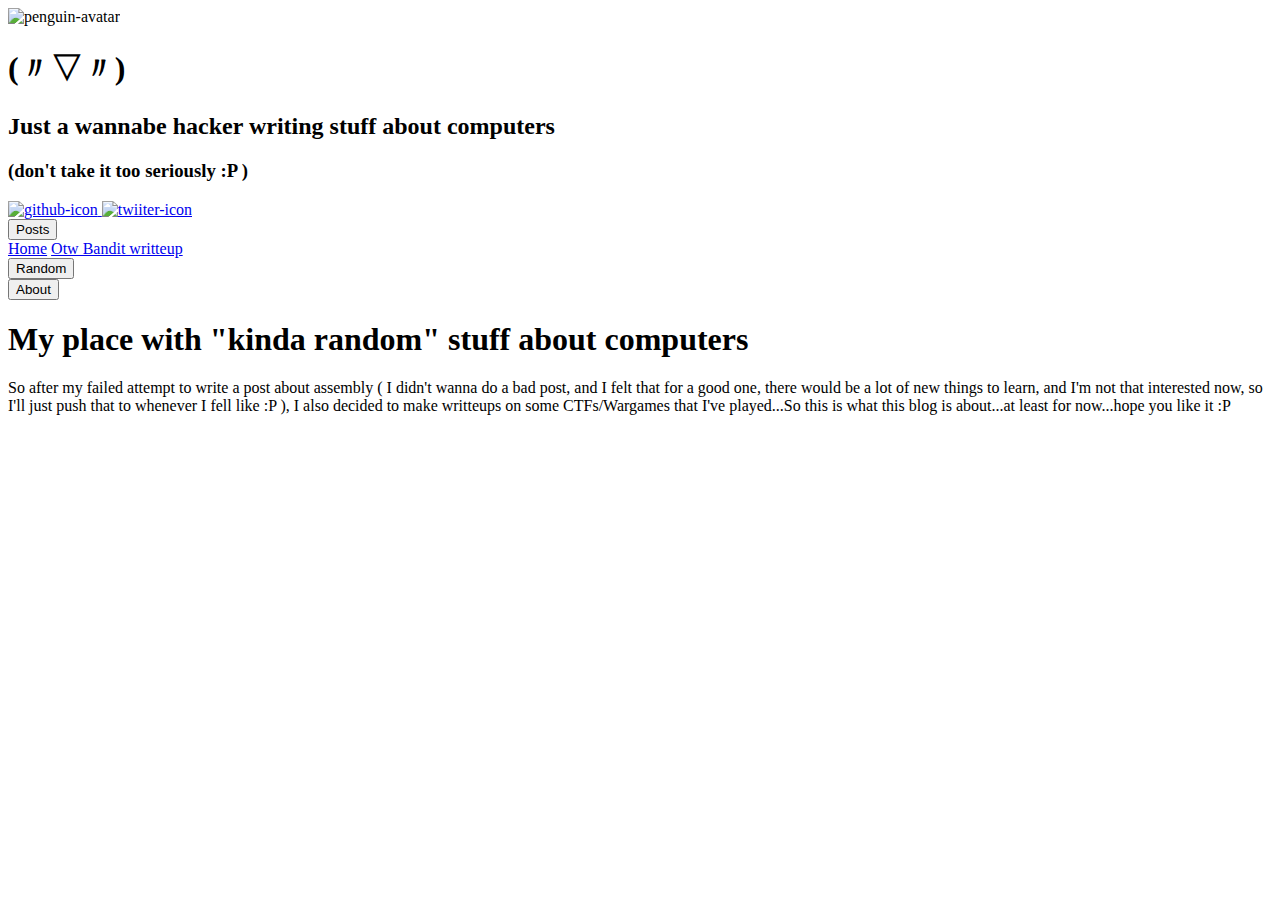
==== HtmlFiles/output/index.html @ 734727c6 "Fix on otw nav bar link" ====
<!DOCTYPE html>
<html>
<head>
	<meta charset="utf-8">
	<meta name="viewport" content="width=device-width, initial-scale=1.0">
	<title>A computer's diary</title>

	<link rel="icon" type="image/jpg" href="favicon.png">

	<link href="https://fonts.googleapis.com/css?family=Nunito|Open+Sans|PT+Sans|Rubik|Source+Sans+Pro|Roboto|Montserrat|Raleway|Titillium+Web|Ubuntu|Overpass+Mono|Ubuntu+Mono|Noto+Sans|Work+Sans&display=swap" rel="stylesheet">

	<link rel="stylesheet" type="text/css" href="./CssFiles/main.css" media="screen">
	<link rel="stylesheet" type="text/css" href="./CssFiles/NavigationBar/navigationBar.css" media="screen">

	<link rel="stylesheet" type="text/css" href="./JsFiles/highlightJS/styles/gruvbox-dark.css">

	<script type="text/javascript" src="./JsFiles/highlightJS/highlight.pack.js"></script>
	<script type="text/javascript" src="./JsFiles/main.js" async="True"></script>
</head>
<body>
	<script>hljs.initHighlightingOnLoad();</script>

	<div class="header">

		<img id="avatar" src="./ExtraFiles/ImgFiles/avatar.jpg" alt="penguin-avatar">

		<h1 id="root">(〃▽〃)</h1>
		<h2 id="presentation">Just a wannabe hacker writing stuff about computers</h2>
		<h3 id="presentation">(don't take it too seriously :P )</h3>

		<div class="logo-wrapper">

			<a class="link" href="https://github.com/gartunius">
				<img class="logo" src="./ExtraFiles/SvgFiles/github-icon.svg" alt="github-icon">
			</a>
			<a class="link" href="https://twitter.com/gartunius">
				<img class="logo" src="./ExtraFiles/SvgFiles/twitter-icon.svg" alt="twiiter-icon">
			</a>

		</div>

	</div>

	<div id="navBar" class="navBar">
		<div class="posts-dropdown">
			<button type="button" onclick="showPostMenu()" id="posts-button" class="nav-bar-button">Posts</button>
			<div id="post-dropdown-content" class="dropdown-menu">
				<a href="https://gartunius.github.io/">Home</a>
				<a href="https://gartunius.github.io/HtmlFiles/output/OverTheWire.html">Otw Bandit writteup</a>
			</div>
		</div>
		<div class="random-dropdown">
			<button type="button" onclick="showRandomMenu()" id="random-button" class="nav-bar-button">Random</button>
			<div id="random-dropdown-content" class="dropdown-menu">
			</div>
		</div>
		<div class="about-dropdown">
			<button type="button" onclick="openAbout()" id="about-button" class="nav-bar-button">About</button>
		</div>
	</div>

	<div id="main">
<h1 id="my-place-with-kinda-random-stuff-about-computers">My place with "kinda random" stuff about computers</h1>

<p>So after my failed attempt to write a post about assembly ( I didn't wanna do a bad post, and I felt that for a good one, there would be a lot of new things to learn, and I'm not that interested now, so I'll just push that to whenever I fell like :P ), I also decided to make writteups on some CTFs/Wargames that I've played...So this is what this blog is about...at least for now...hope you like it :P</p>
	</div>
	<script type="text/javascript" src="./JsFiles/NavigationBar/navigationBar.js" ></script>
</body>
</html>
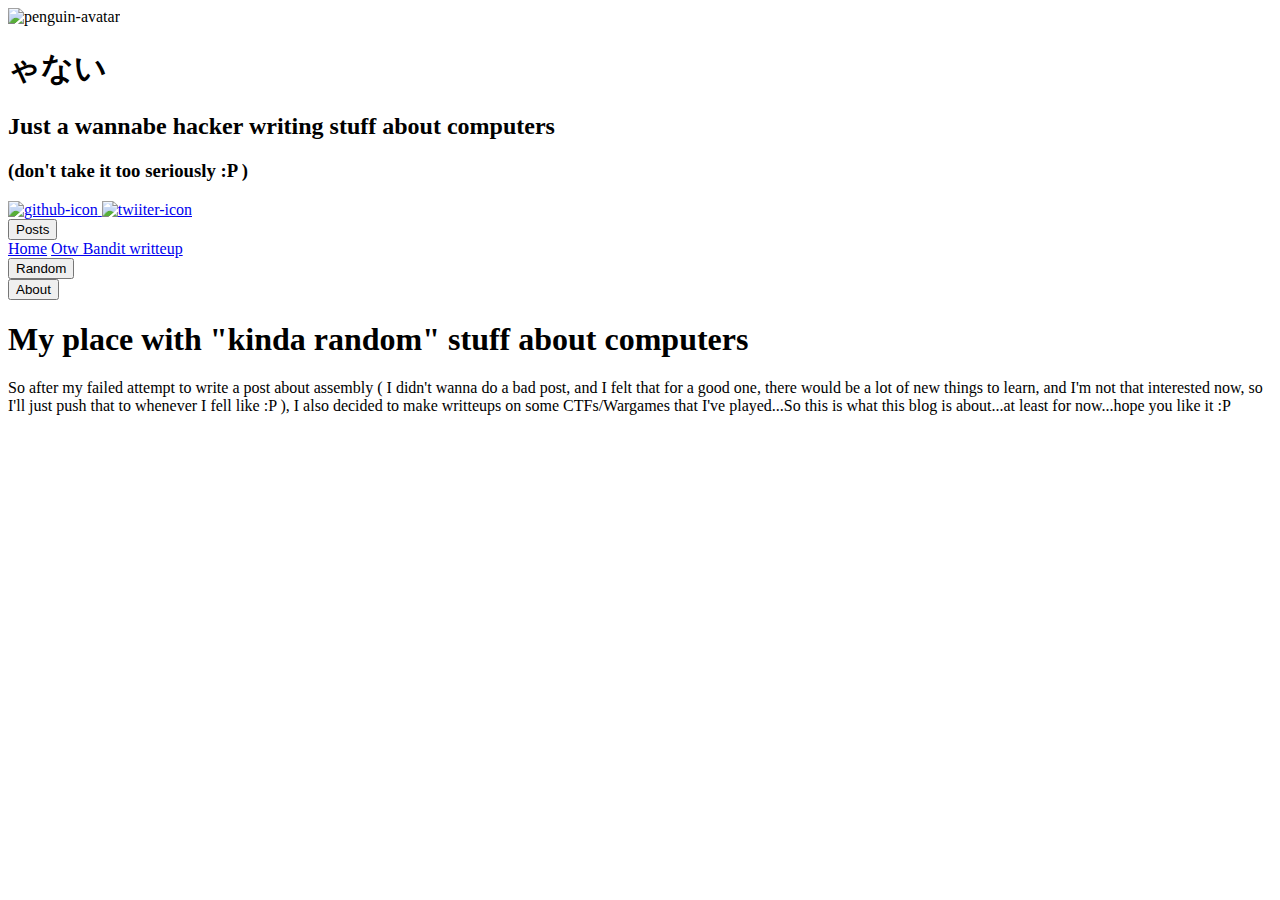
==== commit 238f7fbb: "Chaged my alias/handle/whathever" ====
--- a/HtmlFiles/output/index.html
+++ b/HtmlFiles/output/index.html
@@ -24,7 +24,7 @@
 
 		<img id="avatar" src="./ExtraFiles/ImgFiles/avatar.jpg" alt="penguin-avatar">
 
-		<h1 id="root">(〃▽〃)</h1>
+		<h1 id="root">ゃない</h1>
 		<h2 id="presentation">Just a wannabe hacker writing stuff about computers</h2>
 		<h3 id="presentation">(don't take it too seriously :P )</h3>
 
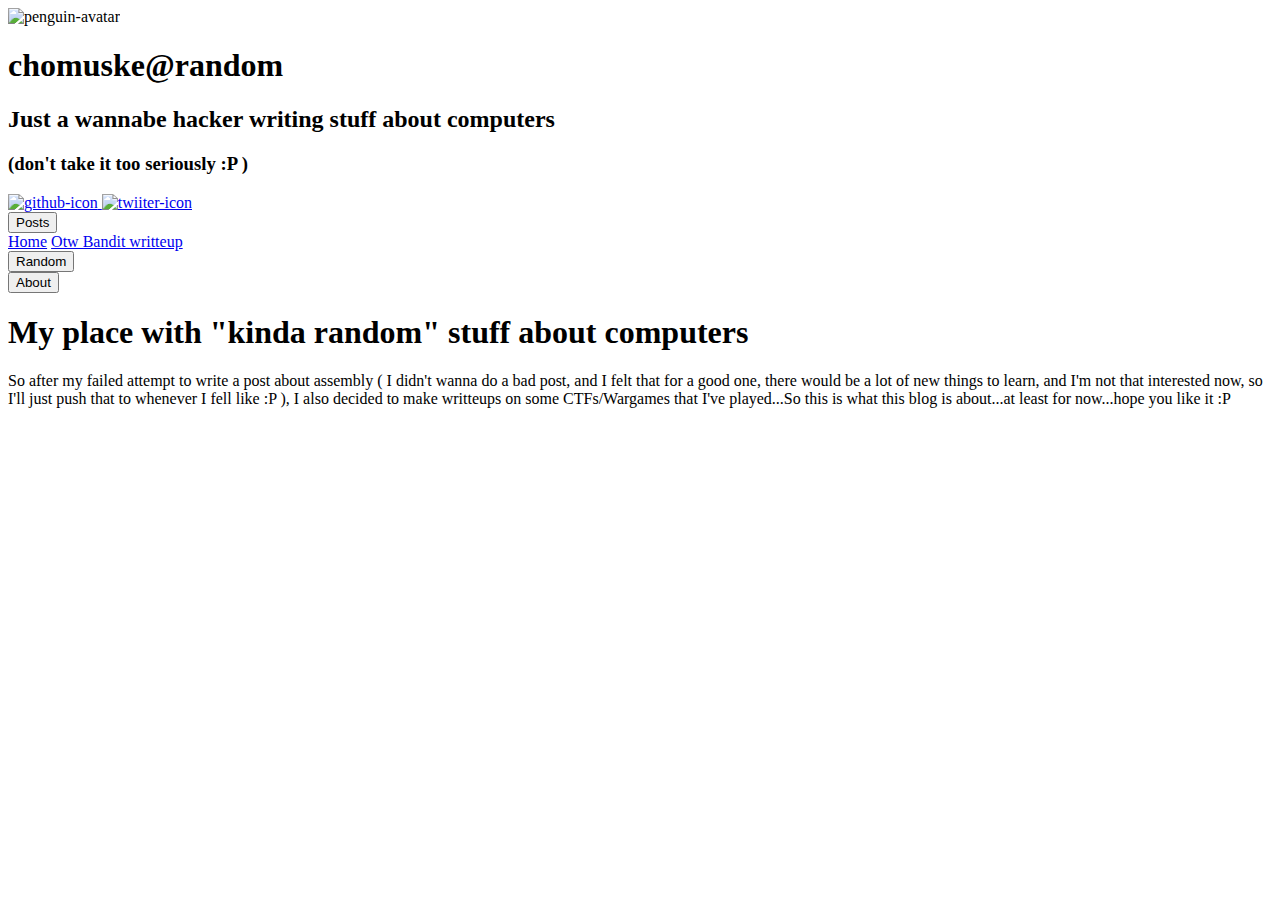
==== commit 62dc2f09: "Changes on minor design things" ====
--- a/HtmlFiles/output/index.html
+++ b/HtmlFiles/output/index.html
@@ -22,9 +22,9 @@
 
 	<div class="header">
 
-		<img id="avatar" src="./ExtraFiles/ImgFiles/avatar.jpg" alt="penguin-avatar">
+		<img id="avatar" src="./ExtraFiles/ImgFiles/avatar.png" alt="penguin-avatar">
 
-		<h1 id="root">ゃない</h1>
+		<h1 id="root">chomuske@random</h1>
 		<h2 id="presentation">Just a wannabe hacker writing stuff about computers</h2>
 		<h3 id="presentation">(don't take it too seriously :P )</h3>
 
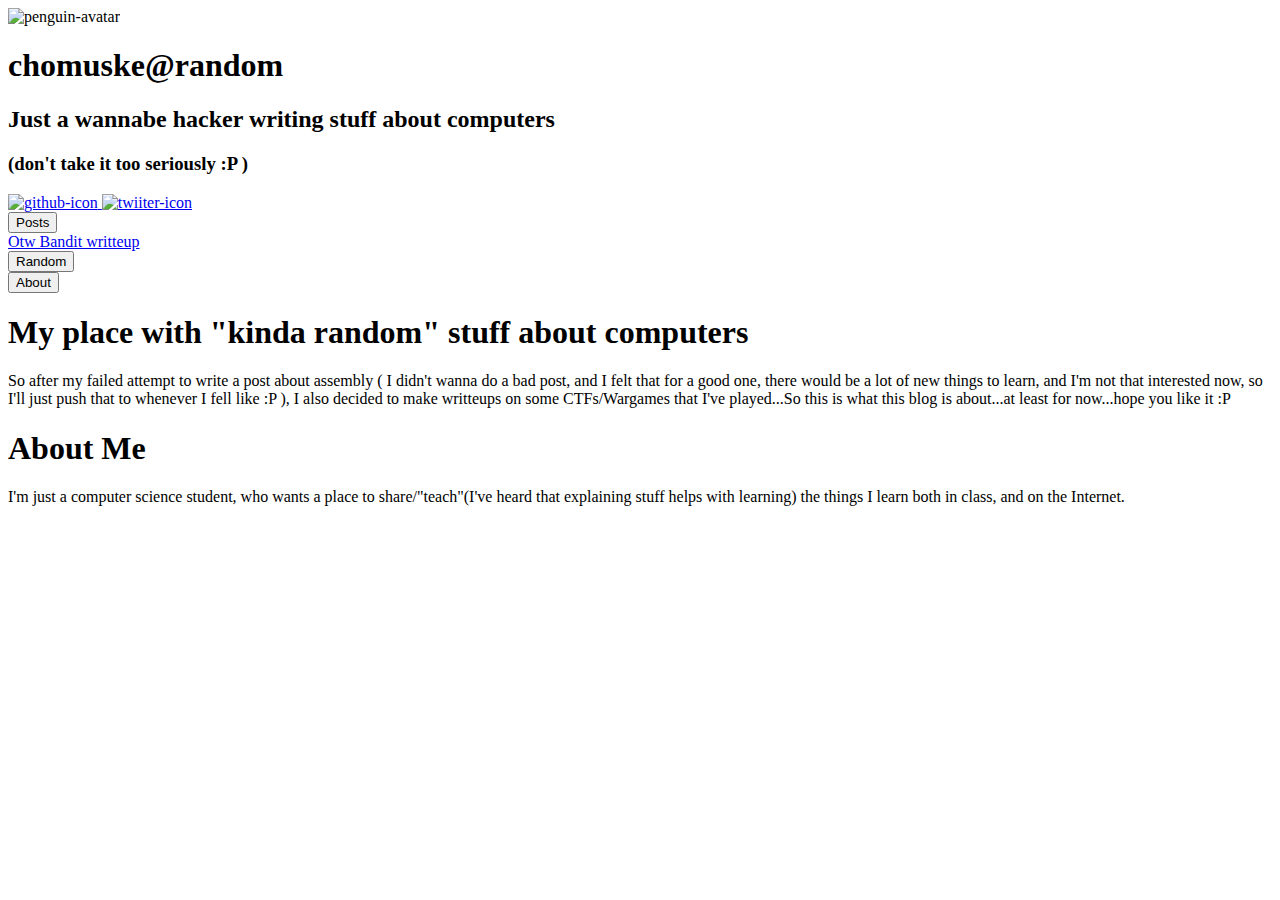
==== commit 9f932da3: "Small changes" ====
--- a/HtmlFiles/output/index.html
+++ b/HtmlFiles/output/index.html
@@ -3,7 +3,7 @@
 <head>
 	<meta charset="utf-8">
 	<meta name="viewport" content="width=device-width, initial-scale=1.0">
-	<title>A computer's diary</title>
+	<title>notavalidwebsite</title>
 
 	<link rel="icon" type="image/jpg" href="favicon.png">
 
@@ -45,7 +45,6 @@
 		<div class="posts-dropdown">
 			<button type="button" onclick="showPostMenu()" id="posts-button" class="nav-bar-button">Posts</button>
 			<div id="post-dropdown-content" class="dropdown-menu">
-				<a href="https://gartunius.github.io/">Home</a>
 				<a href="https://gartunius.github.io/HtmlFiles/output/OverTheWire.html">Otw Bandit writteup</a>
 			</div>
 		</div>
@@ -63,6 +62,10 @@
 <h1 id="my-place-with-kinda-random-stuff-about-computers">My place with "kinda random" stuff about computers</h1>
 
 <p>So after my failed attempt to write a post about assembly ( I didn't wanna do a bad post, and I felt that for a good one, there would be a lot of new things to learn, and I'm not that interested now, so I'll just push that to whenever I fell like :P ), I also decided to make writteups on some CTFs/Wargames that I've played...So this is what this blog is about...at least for now...hope you like it :P</p>
+
+<h1 id="about-me">About Me</h1>
+
+<p>I'm just a computer science student, who wants a place to share/"teach"(I've heard that explaining stuff helps with learning) the things I learn both in class, and on the Internet.</p>
 	</div>
 	<script type="text/javascript" src="./JsFiles/NavigationBar/navigationBar.js" ></script>
 </body>
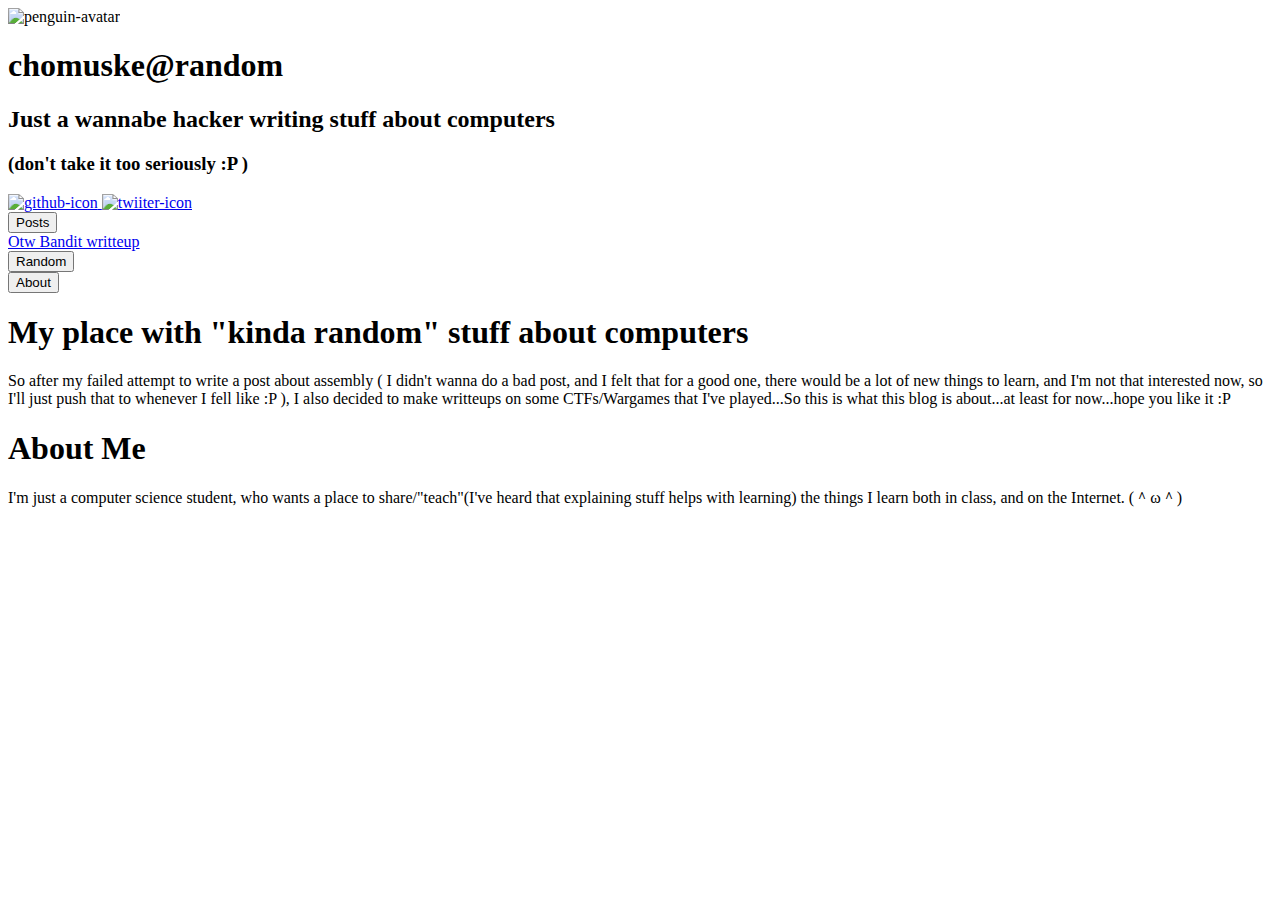
==== commit f23c1387: "Changes on OTW post" ====
--- a/HtmlFiles/output/index.html
+++ b/HtmlFiles/output/index.html
@@ -65,7 +65,7 @@
 
 <h1 id="about-me">About Me</h1>
 
-<p>I'm just a computer science student, who wants a place to share/"teach"(I've heard that explaining stuff helps with learning) the things I learn both in class, and on the Internet.</p>
+<p>I'm just a computer science student, who wants a place to share/"teach"(I've heard that explaining stuff helps with learning) the things I learn both in class, and on the Internet. (＾ω＾)</p>
 	</div>
 	<script type="text/javascript" src="./JsFiles/NavigationBar/navigationBar.js" ></script>
 </body>
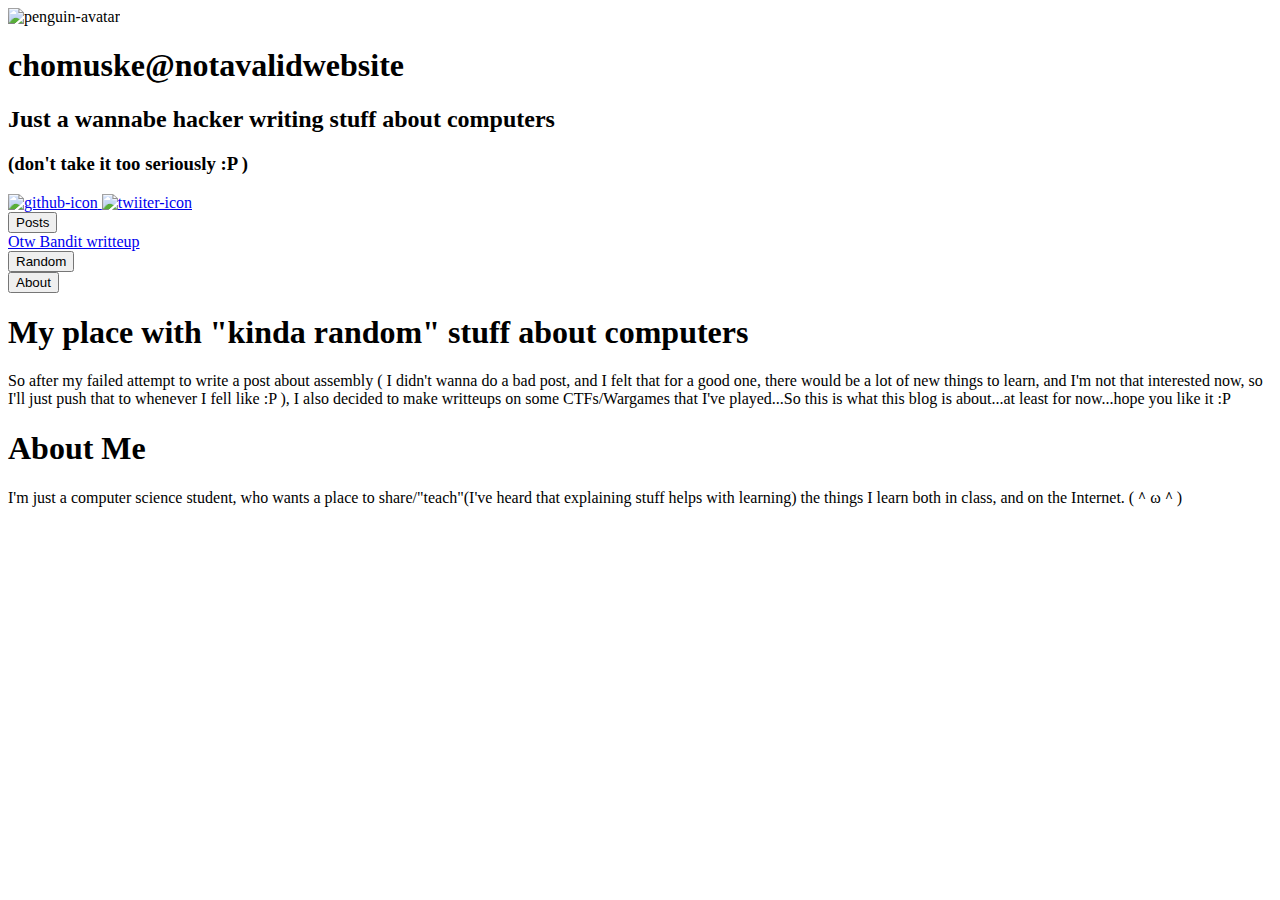
==== commit 2e0da8eb: "Changed the chomuske@..." ====
--- a/HtmlFiles/output/index.html
+++ b/HtmlFiles/output/index.html
@@ -24,7 +24,7 @@
 
 		<img id="avatar" src="./ExtraFiles/ImgFiles/avatar.png" alt="penguin-avatar">
 
-		<h1 id="root">chomuske@random</h1>
+		<h1 id="root">chomuske@notavalidwebsite</h1>
 		<h2 id="presentation">Just a wannabe hacker writing stuff about computers</h2>
 		<h3 id="presentation">(don't take it too seriously :P )</h3>
 
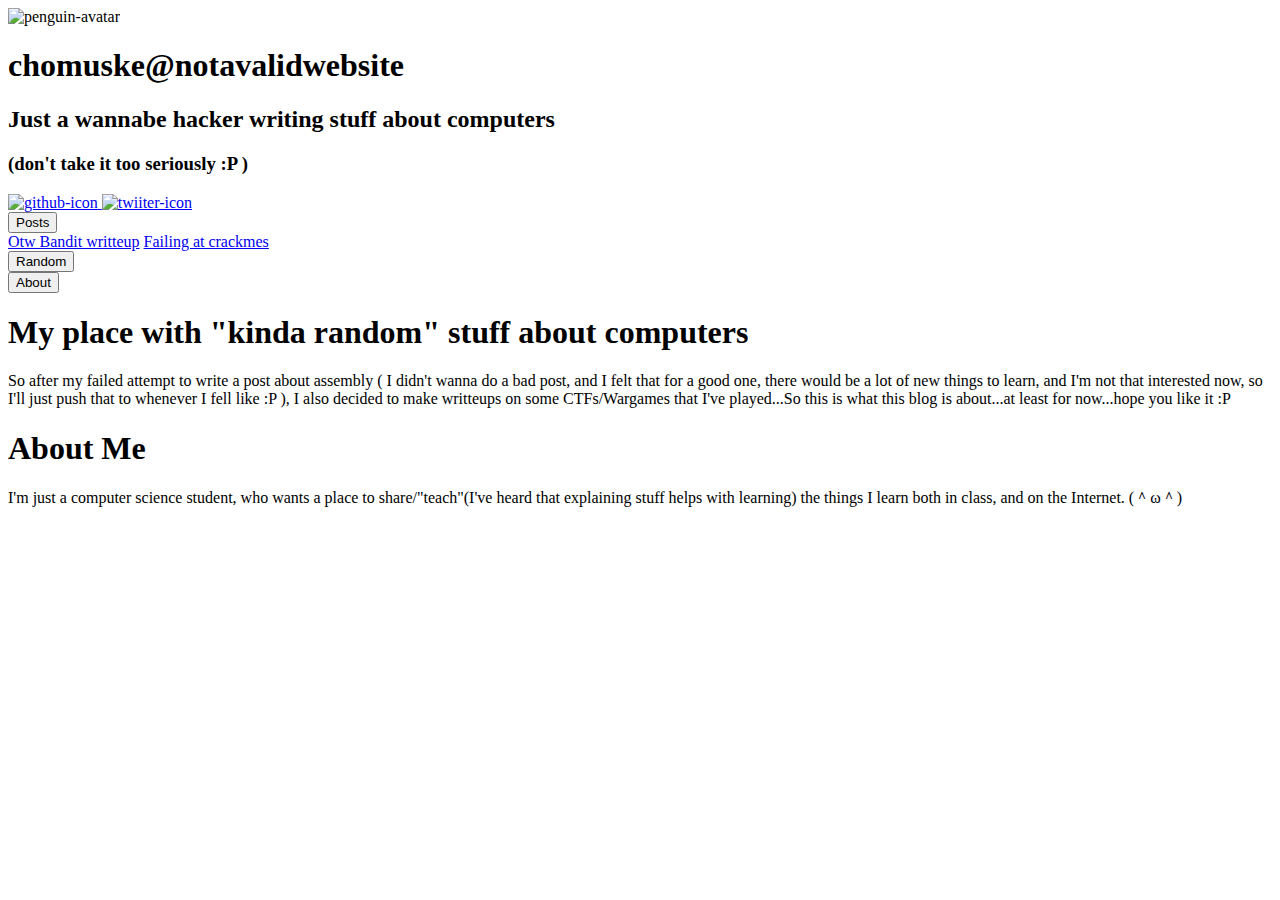
==== commit 0f9445ca: "New post, plus minor design changes" ====
--- a/HtmlFiles/output/index.html
+++ b/HtmlFiles/output/index.html
@@ -46,6 +46,7 @@
 			<button type="button" onclick="showPostMenu()" id="posts-button" class="nav-bar-button">Posts</button>
 			<div id="post-dropdown-content" class="dropdown-menu">
 				<a href="https://gartunius.github.io/HtmlFiles/output/OverTheWire.html">Otw Bandit writteup</a>
+				<a href="https://gartunius.github.io/HtmlFiles/output/CrackMes.html">Failing at crackmes</a>
 			</div>
 		</div>
 		<div class="random-dropdown">
